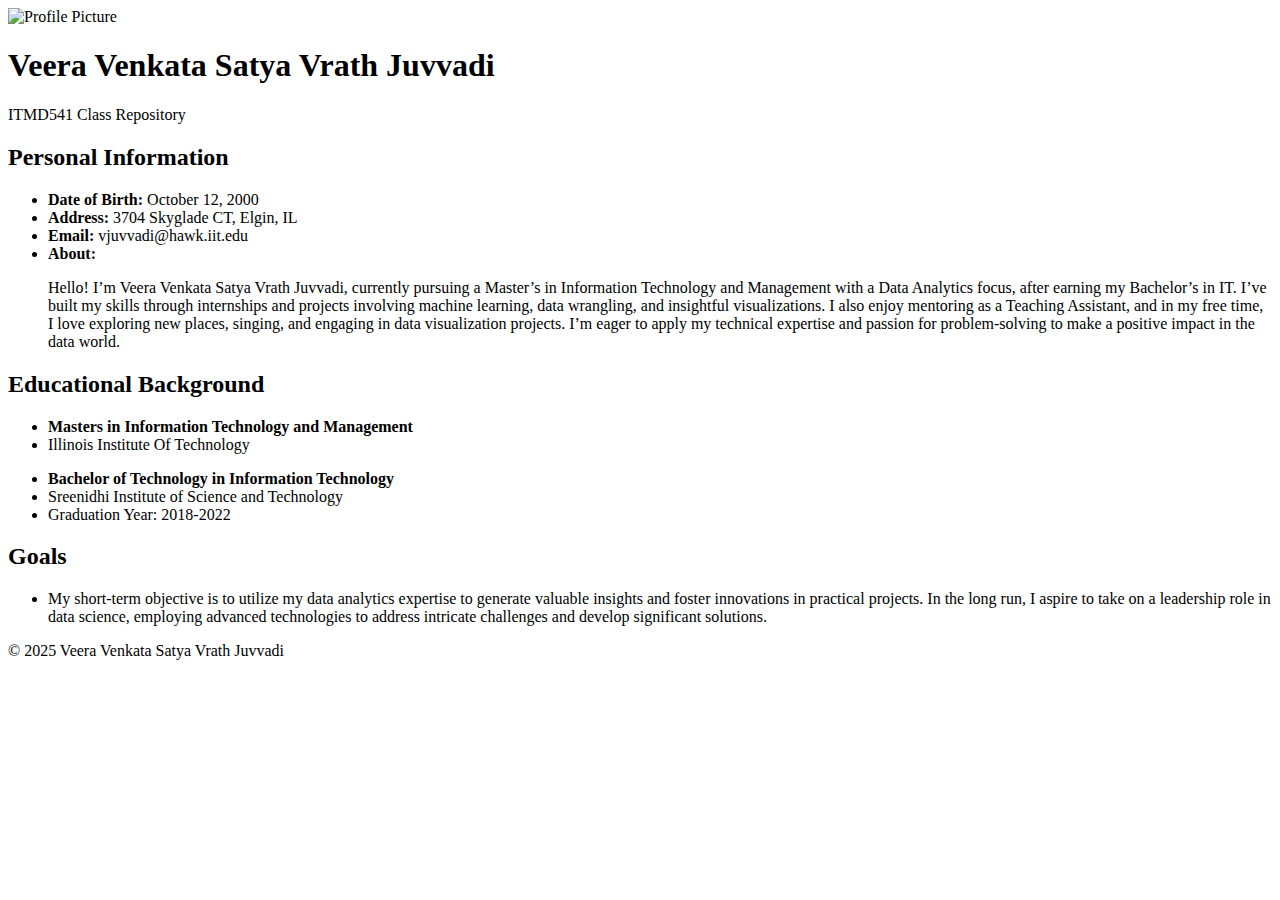
==== index.html @ 3a7fac0e "Added HTML and CSS files" ====
<!DOCTYPE html>
<html lang="en">
<head>
    <meta charset="UTF-8">
    <meta name="viewport" content="width=device-width, initial-scale=1.0">
    <title>My BIO</title>
    <link rel="stylesheet" type="text/css" href="styles.css" />
</head>
<body>
    <header>
        <img src="C:\Users\satya\OneDrive\Documents\Web App\image.jpg" alt="Profile Picture">
        <div>
            <h1>Veera Venkata Satya Vrath Juvvadi</h1>
            <p>ITMD541 Class Repository</p>
        </div>
    </header>

    <section class="personal">
        <h2>Personal Information</h2>
        <ul>
            <li><strong>Date of Birth:</strong> October 12, 2000</li>
            <li><strong>Address:</strong> 3704 Skyglade CT, Elgin, IL</li>
            <li><strong>Email:</strong> vjuvvadi@hawk.iit.edu</li>
            <li><strong>About:</strong> 
                <p>
                    Hello! I’m Veera Venkata Satya Vrath Juvvadi, currently pursuing a Master’s in Information Technology and Management with a Data Analytics focus, after earning my Bachelor’s in IT. 
                    I’ve built my skills through internships and projects involving machine learning, data wrangling, and insightful visualizations. 
                    I also enjoy mentoring as a Teaching Assistant, and in my free time, I love exploring new places, singing, and engaging in data visualization projects.
                    I’m eager to apply my technical expertise and passion for problem-solving to make a positive impact in the data world.
                </p>
            </li>
        </ul>
    </section>

    <section class="education">
        <h2>Educational Background</h2>
        <ul>
            <li><strong>Masters in Information Technology and Management</strong></li>
            <li>Illinois Institute Of Technology</li>
        </ul>
        <ul>
            <li><strong>Bachelor of Technology in Information Technology</strong></li>
            <li>Sreenidhi Institute of Science and Technology</li>
            <li>Graduation Year: 2018-2022</li>
        </ul>
    </section>

    <section class="Goals">
        <h2>Goals</h2>
        <ul>
            <li>
                My short-term objective is to utilize my data analytics expertise to generate valuable insights and foster innovations in practical projects. 
                In the long run, I aspire to take on a leadership role in data science, employing advanced technologies to address intricate challenges and 
                develop significant solutions.
            </li>
        </ul>
    </section>

    <footer>
        &copy; 2025 Veera Venkata Satya Vrath Juvvadi
    </footer>
</body>
</html>
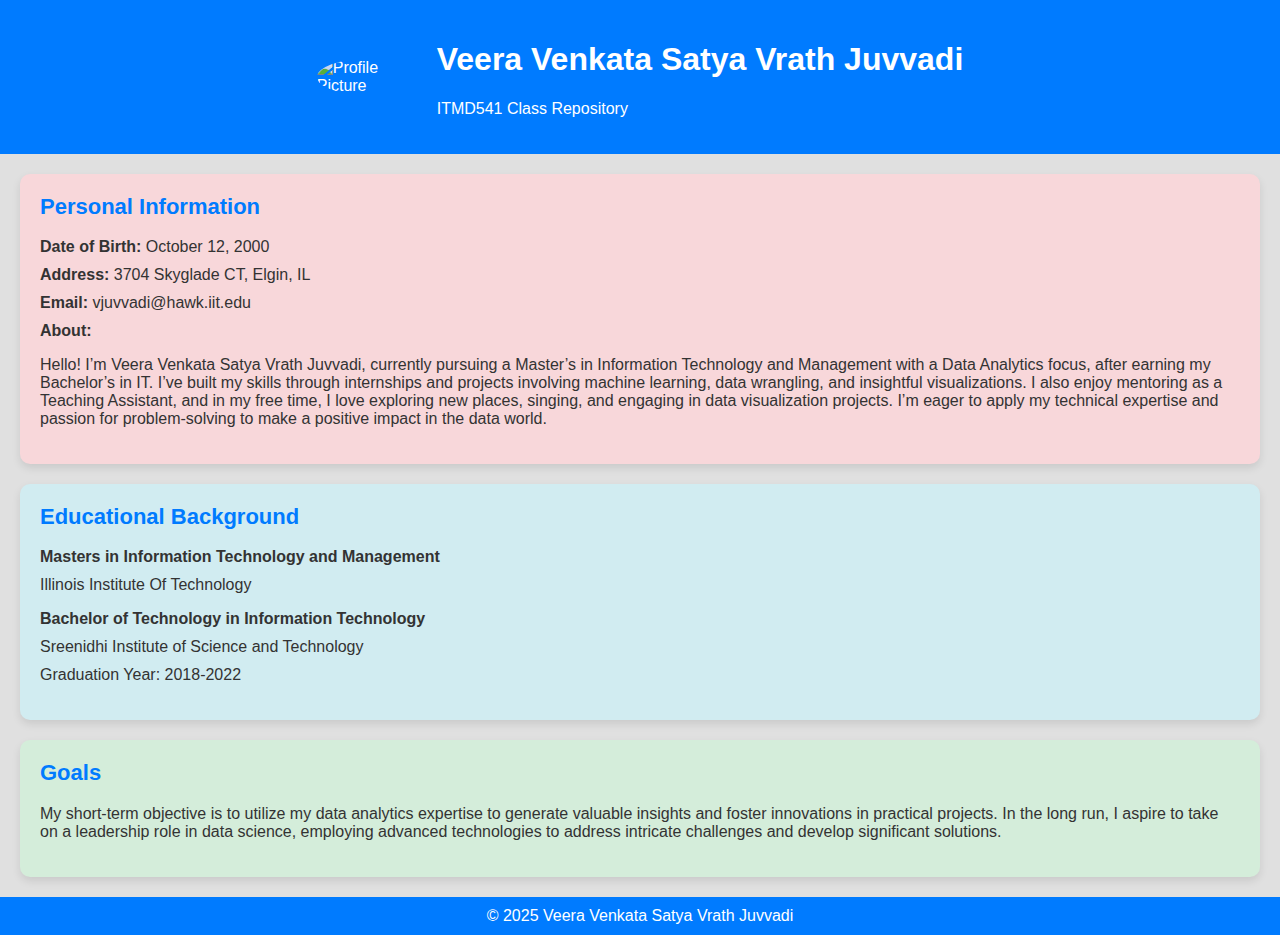
==== commit d6fd313d: "Update index.html" ====
--- a/index.html
+++ b/index.html
@@ -4,7 +4,7 @@
     <meta charset="UTF-8">
     <meta name="viewport" content="width=device-width, initial-scale=1.0">
     <title>My BIO</title>
-    <link rel="stylesheet" type="text/css" href="styles.css" />
+    <link rel="stylesheet" type="text/css" href="style.css" />
 </head>
 <body>
     <header>
--- a/style.css
+++ b/style.css
@@ -0,0 +1,70 @@
+/* styles.css */
+
+body {
+    font-family: Arial, sans-serif;
+    margin: 0;
+    padding: 0;
+    background-color: #e0e0e0; /* Light grey background for the entire page */
+    color: #333;
+}
+
+header {
+    background-color: #007BFF;
+    color: #fff;
+    display: flex;
+    align-items: center;
+    padding: 20px;
+    justify-content: center;
+}
+
+header img {
+    width: 100px;
+    border-radius: 50%;
+    margin-right: 20px;
+}
+
+header div {
+    text-align: left;
+}
+
+section {
+    margin: 20px;
+    padding: 20px;
+    border-radius: 10px;
+    box-shadow: 0 4px 8px rgba(0, 0, 0, 0.1);
+}
+
+.personal {
+    background-color: #f8d7da; /* Light red */
+}
+
+.education {
+    background-color: #d1ecf1; /* Light blue */
+}
+
+.Goals {
+    background-color: #d4edda; /* Light green */
+}
+
+h2 {
+    font-size: 22px;
+    color: #007BFF;
+    margin-top: 0;
+}
+
+ul {
+    list-style-type: none;
+    padding: 0;
+}
+
+ul li {
+    margin-bottom: 10px;
+    color: #333;
+}
+
+footer {
+    text-align: center;
+    background-color: #007BFF;
+    color: #fff;
+    padding: 10px 0;
+}
